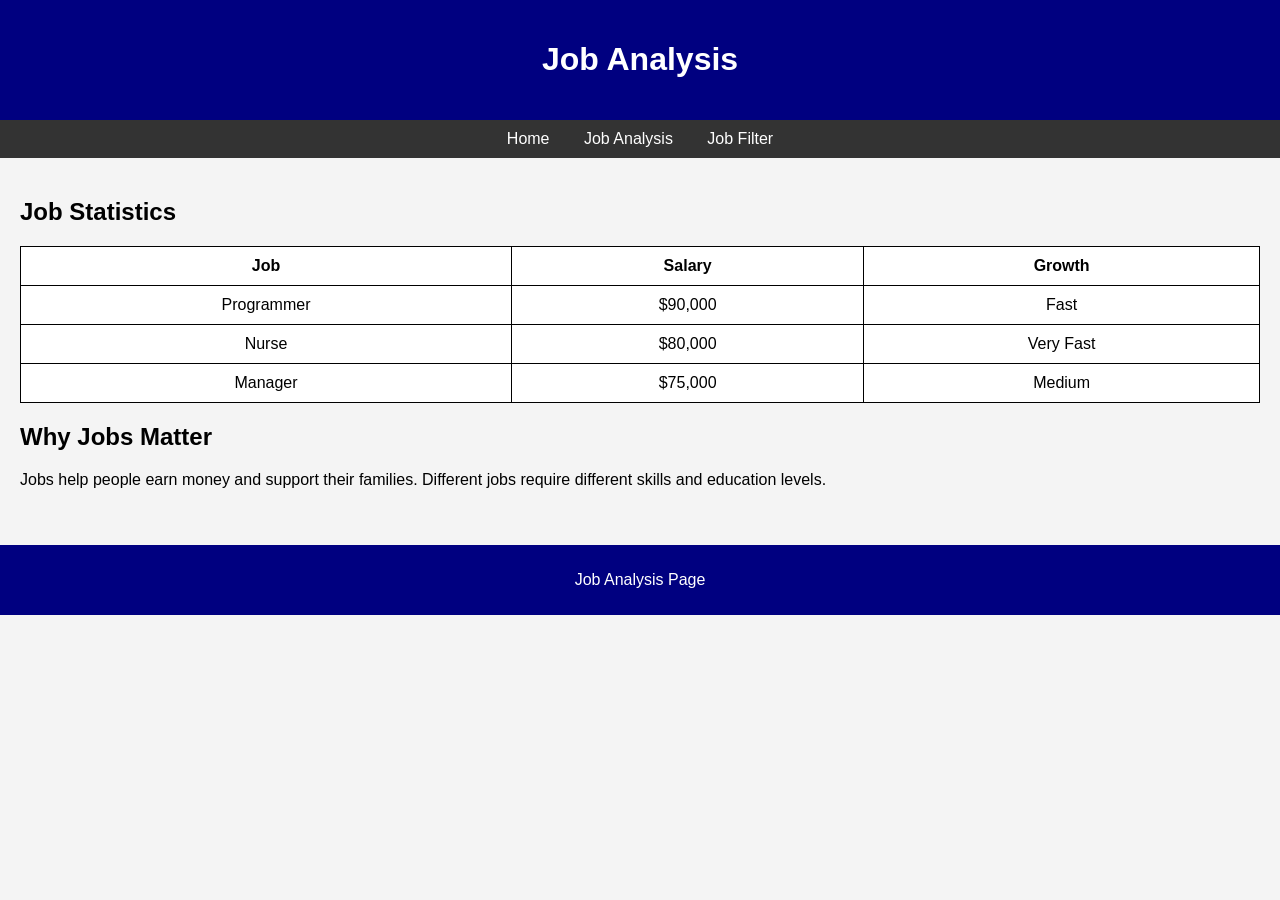
==== Project/analysis.html @ 87b5d0ed "update" ====
<!DOCTYPE html>
<html>
<head>
    <title>Job Analysis</title>
    <link rel="stylesheet" href="style.css">
</head>
<body>

<header>
    <h1>Job Analysis</h1>
</header>

<nav>
    <a href="index.html">Home</a>
    <a href="analysis.html">Job Analysis</a>
    <a href="filter.html">Job Filter</a>
</nav>

<section>
    <h2>Job Statistics</h2>

    <table>
        <tr>
            <th>Job</th>
            <th>Salary</th>
            <th>Growth</th>
        </tr>

        <tr>
            <td>Programmer</td>
            <td>$90,000</td>
            <td>Fast</td>
        </tr>

        <tr>
            <td>Nurse</td>
            <td>$80,000</td>
            <td>Very Fast</td>
        </tr>

        <tr>
            <td>Manager</td>
            <td>$75,000</td>
            <td>Medium</td>
        </tr>
    </table>

    <h2>Why Jobs Matter</h2>

    <p>
        Jobs help people earn money and support their families.
        Different jobs require different skills and education levels.
    </p>
</section>

<footer>
    <p>Job Analysis Page</p>
</footer>

</body>
</html>
---- Project/style.css ----
body {
    font-family: Arial, sans-serif;
    margin: 0;
    background-color: #f4f4f4;
}

header {
    background-color: navy;
    color: white;
    text-align: center;
    padding: 20px;
}

nav {
    background-color: #333;
    padding: 10px;
    text-align: center;
}

nav a {
    color: white;
    text-decoration: none;
    margin: 15px;
}

.hero img {
    width: 100%;
    max-height: 400px;
    object-fit: cover;
}

section {
    padding: 20px;
}

.card {
    background-color: white;
    width: 300px;
    padding: 15px;
    margin: 15px;
    display: inline-block;
    border-radius: 10px;
    box-shadow: 2px 2px 5px gray;
}

.card img {
    width: 100%;
    border-radius: 5px;
}

table {
    width: 100%;
    border-collapse: collapse;
    background-color: white;
}

table,
th,
td {
    border: 1px solid black;
}

th,
td {
    padding: 10px;
    text-align: center;
}

.job {
    background-color: white;
    padding: 15px;
    margin: 10px 0;
    border-left: 5px solid navy;
}

footer {
    background-color: navy;
    color: white;
    text-align: center;
    padding: 10px;
    margin-top: 20px;
}

select {
    padding: 10px;
    margin-bottom: 20px;
}
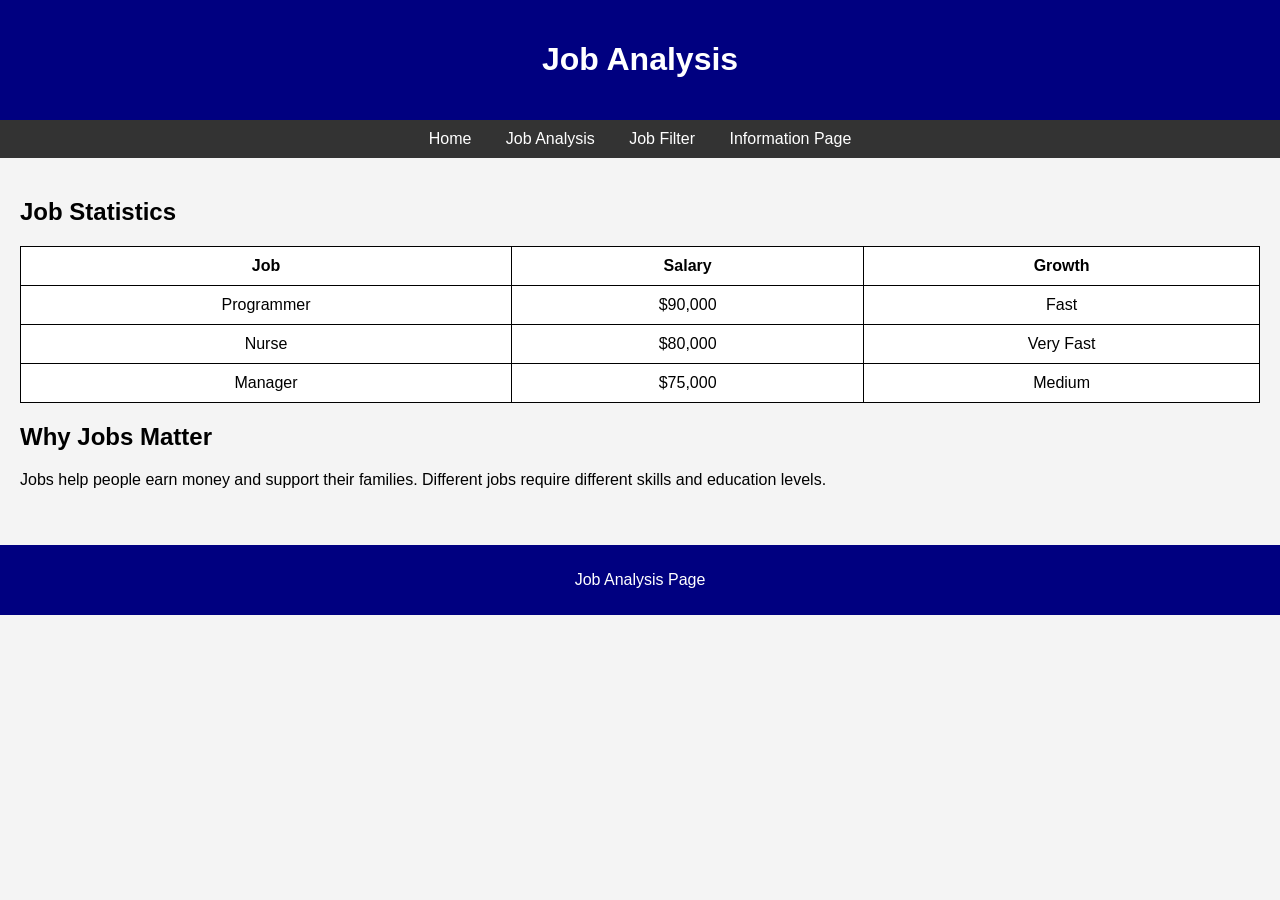
==== commit b22a3b1f: "update" ====
--- a/Project/analysis.html
+++ b/Project/analysis.html
@@ -14,6 +14,7 @@
     <a href="index.html">Home</a>
     <a href="analysis.html">Job Analysis</a>
     <a href="filter.html">Job Filter</a>
+    <a href="info.html">Information Page</a>
 </nav>
 
 <section>
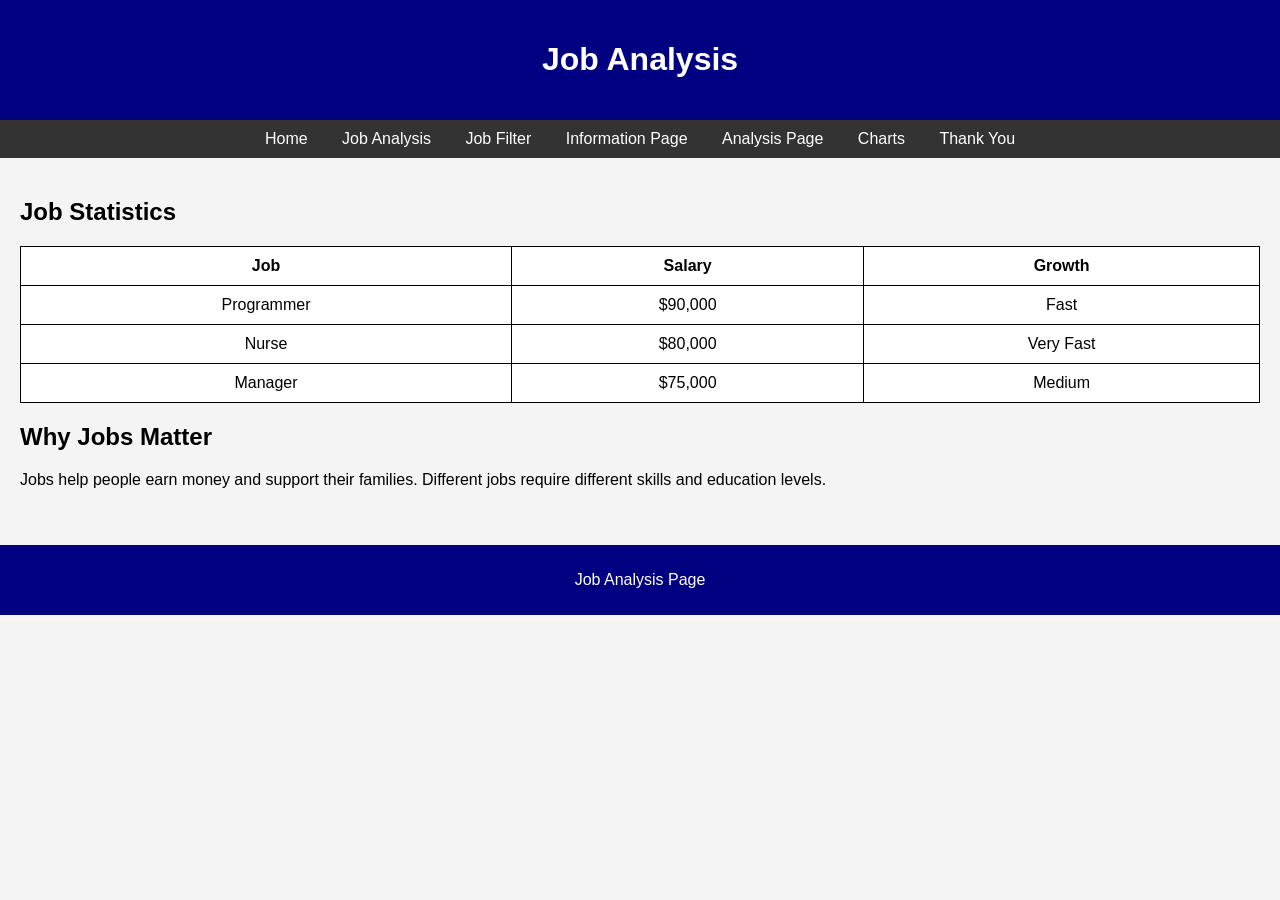
==== commit e82f692c: "update" ====
--- a/Project/analysis.html
+++ b/Project/analysis.html
@@ -15,6 +15,9 @@
     <a href="analysis.html">Job Analysis</a>
     <a href="filter.html">Job Filter</a>
     <a href="info.html">Information Page</a>
+    <a href="AnalysisPage.html">Analysis Page</a>
+    <a href="chart.html">Charts</a>
+    <a href="ThankYou.html">Thank You</a>
 </nav>
 
 <section>
--- a/Project/style.css
+++ b/Project/style.css
@@ -84,4 +84,20 @@
 select {
     padding: 10px;
     margin-bottom: 20px;
+}
+
+.pie-chart {
+    position: relative;
+}
+
+.pie-chart::after {
+    content: "";
+    position: absolute;
+    width: 60%;          /* Controls the thickness of the chart ring */
+    height: 60%;
+    background: #fff;    /* Matches your page's exact background color */
+    border-radius: 50%;
+    top: 50%;
+    left: 50%;
+    transform: translate(-50%, -50%); /* Centers the mask perfectly */
 }
